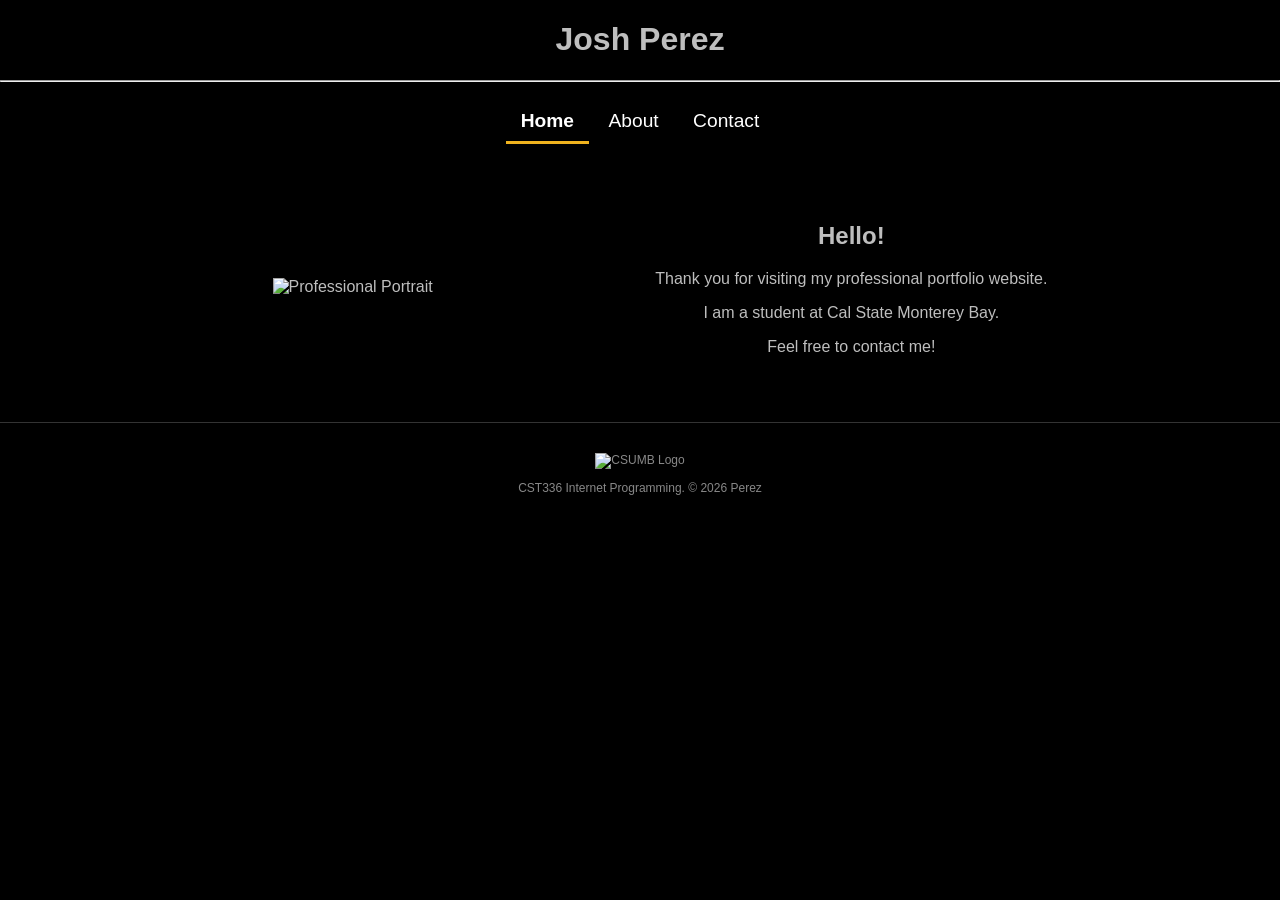
==== index.html @ efead51f "Add files via upload" ====
<!DOCTYPE html>
<html lang="en">
<head>
    <meta charset="UTF-8">
    <title>Home | [Your Name]</title>
    <link rel="stylesheet" href="styles.css">
</head>
<body>
    <header>
        <h1>Josh Perez</h1>
    </header>
    <hr>
    <nav>
        <a href="index.html" class="active">Home</a>
        <a href="about.html">About</a>
        <a href="contact.html">Contact</a>
    </nav>

    <main>
        <figure>
            <img src="" alt="Professional Portrait">
        </figure>
        <div>
            <h2>Hello!</h2>
            <p>Thank you for visiting my professional portfolio website.</p>
            <p>I am a student at Cal State Monterey Bay.</p>
            <p>Feel free to contact me!</p>
        </div>
    </main>

    <footer>
        <img src="https://d9-wret.s3.us-west-2.amazonaws.com/assets/palladium/production/s3fs-public/styles/full_width/public/thumbnails/image/CSUMB-Round-Logo-for-Licensing-blue%20%281%29.jpg?itok=ycowXZjF" alt="CSUMB Logo" class="footer-logo">
        <p>CST336 Internet Programming. &copy; 2026 Perez</p>
    </footer>
</body>
</html>
---- styles.css ----
/* Lesson 4.3.2: Basic Body Styling */
body {
    background-color: #000000; /* Black background */
    color: #bebebe;           /* Gray text */
    font-family: Arial, sans-serif;
    margin: 0;
}

/* Lesson 4.3.3: Centering Semantic Containers */
header, nav, main, footer, #content {
    text-align: center;
}

/* Lesson 4.4.4: Navigation Styling */
nav {
    padding: 20px;
}

nav a {
    text-decoration: none;
    color: #ffffff;
    padding: 10px 15px;
    font-size: 1.2em;
}

/* Pseudo-class for hover effect */
nav a:hover {
    background-color: #efb21e; /* CSUMB Gold */
    color: #002649;            /* CSUMB Blue */
    border-radius: 5px;
}

/* Rule to make the current page link stand out */
.active {
    font-weight: bold;
    border-bottom: 3px solid #efb21e;
}

/* Lesson 4.4.5: Flexbox for Home Page Side-by-Side */
main {
    display: flex;
    justify-content: space-evenly;
    align-items: center;
    padding: 50px;
}

/* Lesson 5.5 - 5.9: Table and List Styling */
table {
    margin: 0 auto; /* Centering block element */
    border-collapse: collapse;
    font-size: 1.3em;
}

td {
    padding: 10px;
    border: 1px solid #444;
}

#table-header {
    background-color: #002649; /* Dark Blue */
    color: white;
}

.table-row {
    background-color: #1a1a1a;
}

ul {
    margin: 20px auto;
    width: 300px; /* Required to center a list block */
    text-align: left;
}

.hobby-style {
    color: #efb21e;
    font-weight: bold;
}

/* Footer Customization */
footer {
    font-size: 0.75rem; /* Smaller font */
    color: #888888;    /* Different color from home content */
    padding: 30px;
    border-top: 1px solid #333;
}

.footer-logo {
    width: 50px;  /* Adjust this number (e.g., 50px, 80px) to change size */
    height: auto;  /* This ensures the image doesn't look stretched or squished */
}
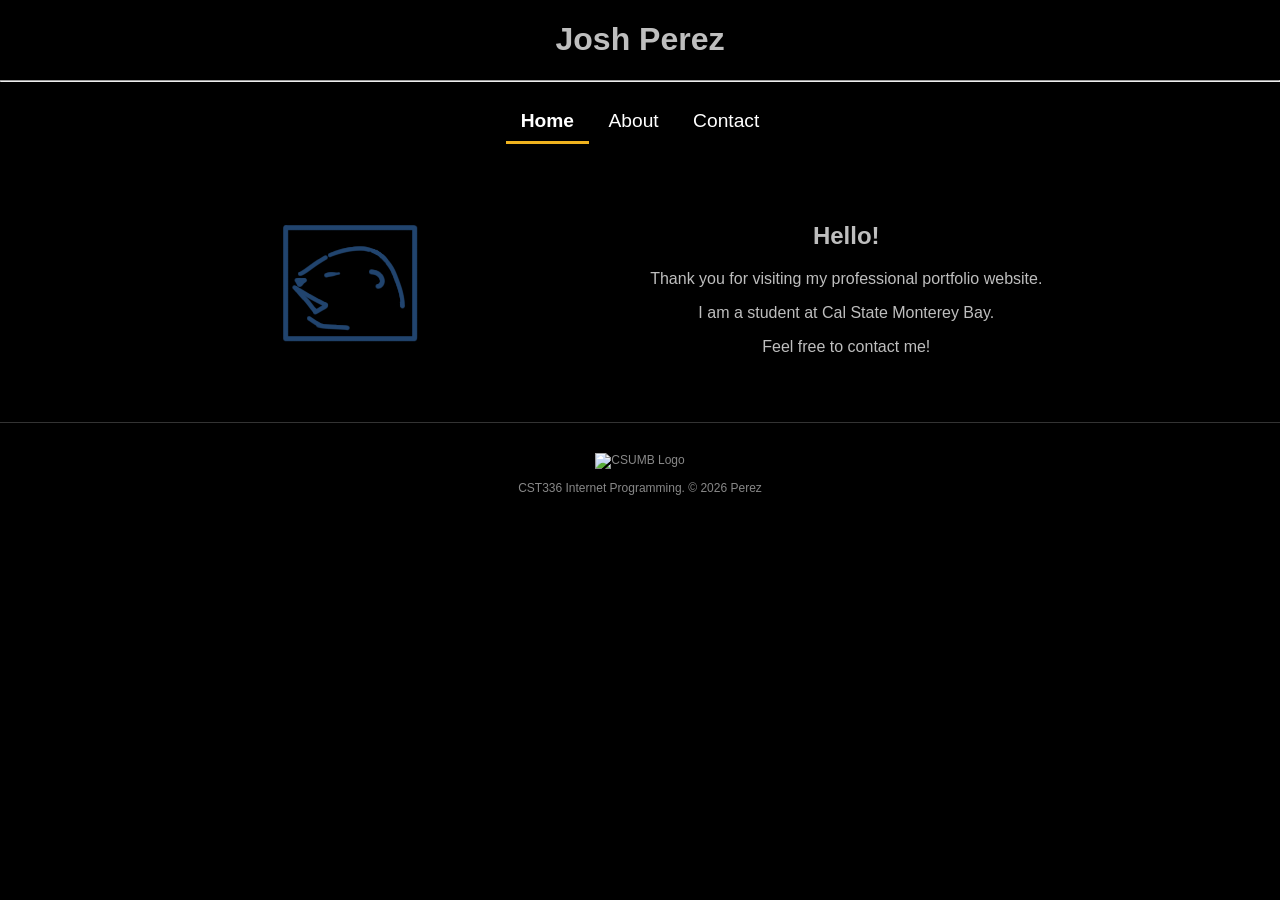
==== commit cce12e1c: "Update index.html" ====
--- a/index.html
+++ b/index.html
@@ -2,7 +2,7 @@
 <html lang="en">
 <head>
     <meta charset="UTF-8">
-    <title>Home | [Your Name]</title>
+    <title>Home</title>
     <link rel="stylesheet" href="styles.css">
 </head>
 <body>
@@ -18,7 +18,7 @@
 
     <main>
         <figure>
-            <img src="" alt="Professional Portrait">
+            <img src="img/otter.png" alt="Professional Portrait">
         </figure>
         <div>
             <h2>Hello!</h2>
@@ -33,4 +33,4 @@
         <p>CST336 Internet Programming. &copy; 2026 Perez</p>
     </footer>
 </body>
-</html>+</html>
